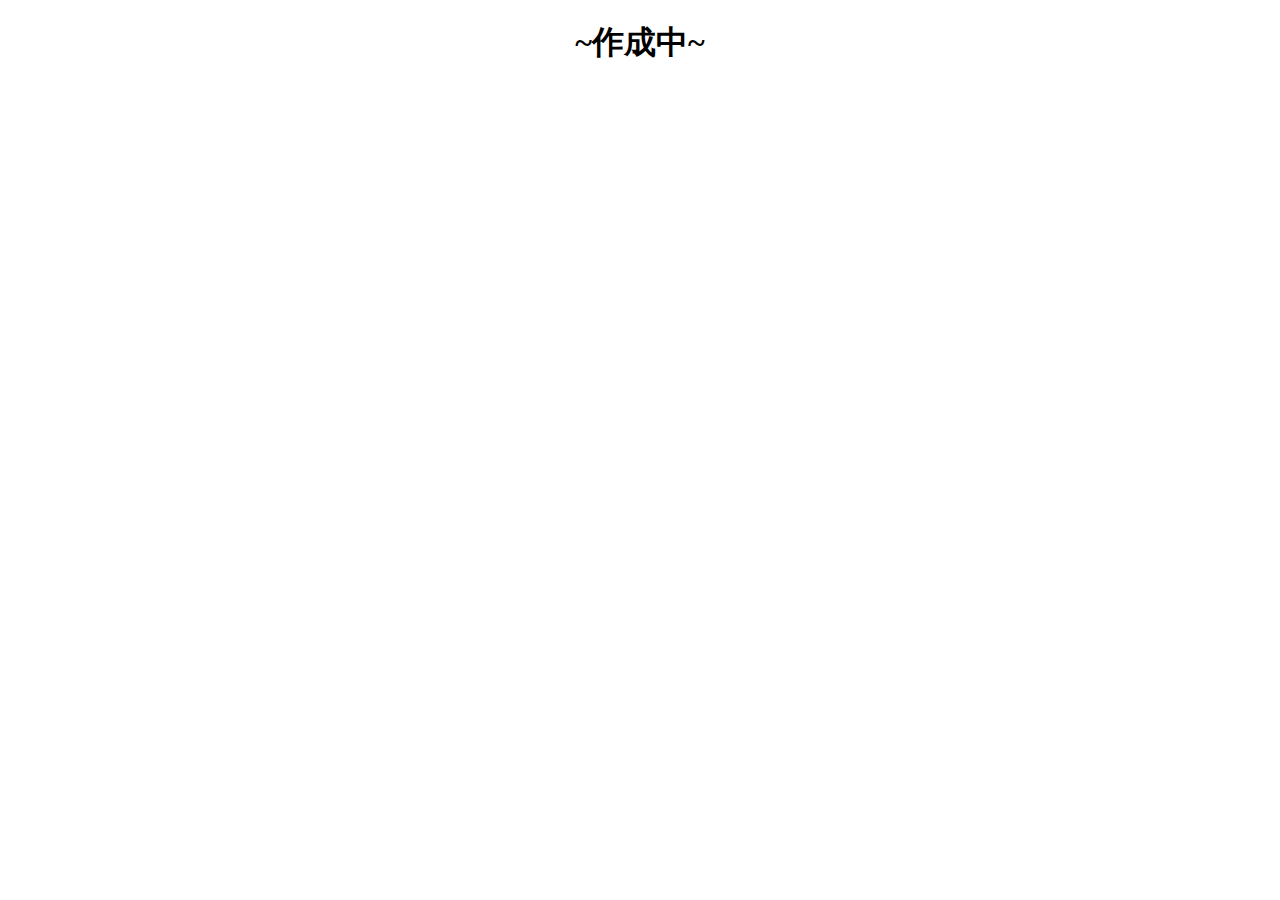
==== scripts/index.html @ 5ddfb428 "Update index.html" ====
<!DOCTYPE html>
<html lang="ja">
  <head>
    <meta charset="UTF-8">
    <title>Script配布</title>
    <link rel="icon" href="https://cdn.glitch.global/0e2369e9-c0b6-434c-9214-23f35857bb13/Logo%E4%B8%B8.png?v=1671621937738">
    <link rel="stylesheet" href="//raw.githubusercontent.com/Ptbnth/Ptbnth.github.io/main/style.css">
    <link rel="preconnect" href="https://fonts.googleapis.com"><link rel="preconnect" href="https://fonts.gstatic.com" crossorigin><link href="https://fonts.googleapis.com/css2?family=Noto+Sans+JP&display=swap" rel="stylesheet">
    <meta name="viewport" content="width=device-width, initial-scale=1">
  </head>
  <body>
    <center><h1>~作成中~</h1></center>


    <script src="script.js"></script>
    <script src="//raw.githubusercontent.com/Ptbnth/Ptbnth.github.io/main/include.js"></script>
  </body>
</html>
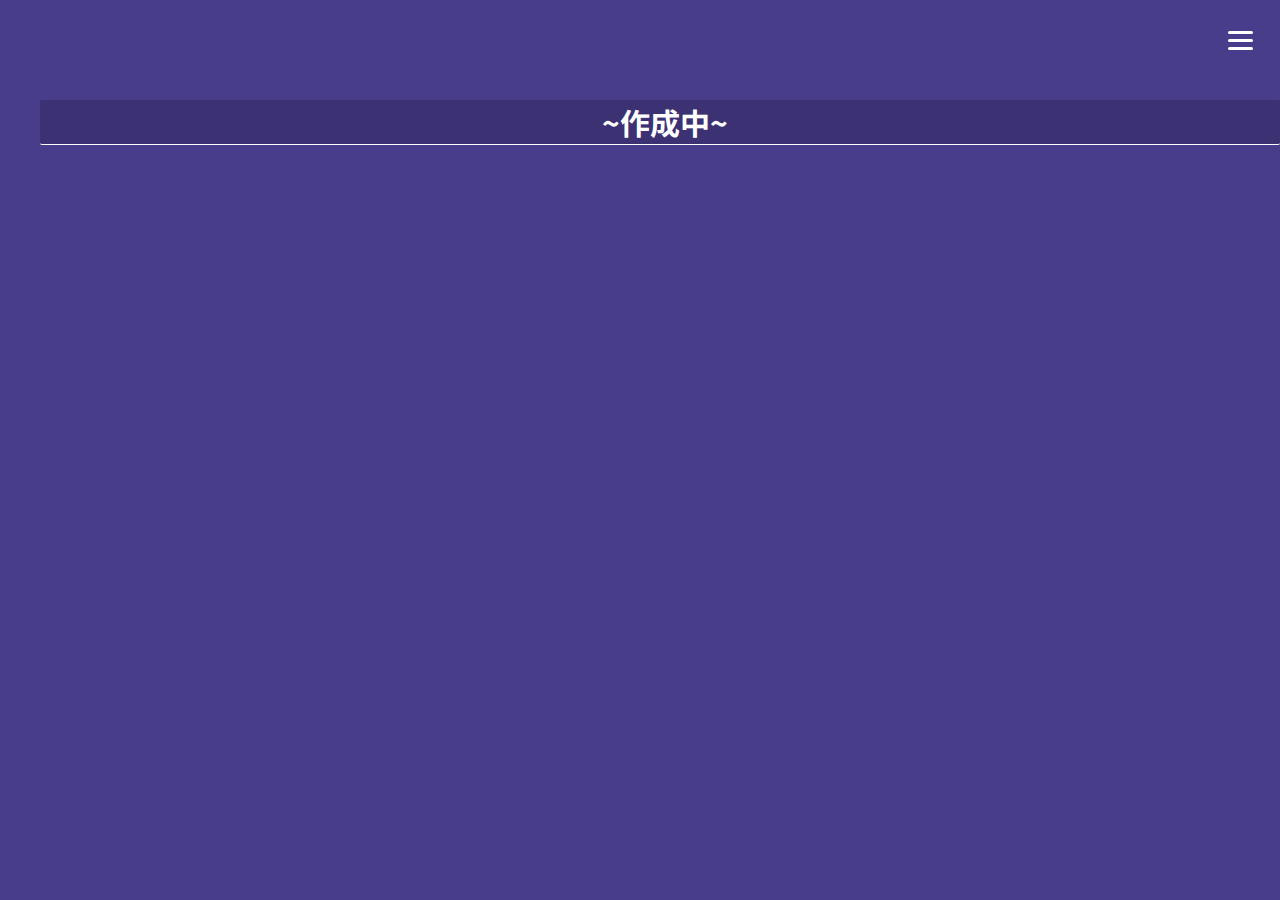
==== commit 1d7aaf4c: "Update index.html" ====
--- a/scripts/index.html
+++ b/scripts/index.html
@@ -3,8 +3,8 @@
   <head>
     <meta charset="UTF-8">
     <title>Script配布</title>
-    <link rel="icon" href="https://cdn.glitch.global/0e2369e9-c0b6-434c-9214-23f35857bb13/Logo%E4%B8%B8.png?v=1671621937738">
-    <link rel="stylesheet" href="//raw.githubusercontent.com/Ptbnth/Ptbnth.github.io/main/style.css">
+    <link rel="stylesheet" href="/style.css">
+    <link rel="stylesheet" href="/style.css">
     <link rel="preconnect" href="https://fonts.googleapis.com"><link rel="preconnect" href="https://fonts.gstatic.com" crossorigin><link href="https://fonts.googleapis.com/css2?family=Noto+Sans+JP&display=swap" rel="stylesheet">
     <meta name="viewport" content="width=device-width, initial-scale=1">
   </head>
@@ -12,7 +12,7 @@
     <center><h1>~作成中~</h1></center>
 
 
-    <script src="script.js"></script>
-    <script src="//raw.githubusercontent.com/Ptbnth/Ptbnth.github.io/main/include.js"></script>
+    <script src="/script.js"></script>
+    <script src="/include.js"></script>
   </body>
 </html>
--- a/style.css
+++ b/style.css
@@ -0,0 +1,207 @@
+p{
+  padding-left: 10px;
+}
+fu{
+  padding-left: 20px;
+}
+a {
+  color:#ffffb3;
+  text-decoration: none;
+  font-weight: bold;
+}
+c {
+  background-color:#3c3273;
+}
+@import url('https://fonts.googleapis.com/css2?family=Noto+Sans+JP&family=Ubuntu+Mono:ital@1&display=swap');
+:root{
+  /*
+  --main-color:#ffffff;  
+  --header-color:#aa99ff;
+  --footer-color:#969BA4;
+  --link-color:#000000;
+  --background-color:#483D8B;
+  --code-color:#ffffff;*/
+  --main-color:#ffffff;
+  --header-color:#6C93E6;
+  --footer-color:#89A5DD;
+  --link-color:#000000;
+  --background-color:#483D8B;
+  --code-color:#ffffff;
+}
+html {
+  margin:0px;
+  margin-top:0px;
+  font-family: 'Noto Sans JP', sans-serif;
+  height:100%;
+  position:relative;
+}
+
+body {
+  background-color: var(--background-color);
+  margin-top:0px;
+  margin:0px;
+  padding-left:40px;
+  font-weight:530;
+  color:var(--main-color);
+  padding-bottom:100px;
+  transition:color 0.2s;
+  transition:background-color 0.2s;
+  font-family: 'Noto Sans JP', sans-serif;
+}
+h1 {
+  padding-left:10px;
+  border-bottom: solid 1px var(--main-color);
+  color:var(--main-color);
+  border-radius:2px;
+  font-size:30px;
+  background-color:#3c3273;
+  margin-top: 100px;
+}
+h2 {
+  margin-top:40px;
+  padding-top:5px;
+  padding:10px;
+  padding-left:10px;
+  border-left: solid 5px var(--header-color);
+  color:var(--main-color);
+  border-radius:2px;
+  font-size:20px;
+  margin-left:5px;
+  background-color:#3c3273;
+}
+h3 {
+  margin-top:1px;
+  padding-top:5px;
+  padding:10px;
+  padding-left:10px;
+  border-left: solid 5px var(--header-color);
+  color:var(--main-color);
+  border-radius:2px;
+  font-size:20px;
+  margin-left:5px;
+  background-color:#3c3273;
+}
+main {
+  padding:5px;
+  text-decoration:none;
+  margin-left:15px;
+  background-color:#3c3273;
+}
+button{
+  border-radius:5px;
+  text-decoration:none;
+  color:#f4f6f7;
+  font-weight:600;
+  background-color:var(--header-color);
+  padding:10px;
+  user-select: none;
+  border:none;
+  cursor: pointer;
+}
+
+button:hover{
+  border-radius:5px;
+  text-decoration:none;
+  color:#f4f6f7;
+  font-weight:600;
+  background-color:var(--header-color);
+  padding:10px;
+  user-select: none;
+  opacity:0.8;
+  cursor: pointer;
+}
+#sidebartoggle{
+  margin: 0 0 0 auto;
+  user-select:none;
+  }
+img{
+  user-select:none;
+}
+ul{
+  padding-left:0;
+}
+
+li{
+  list-style:none;
+  padding-left: 30px;
+}
+.menu-content {
+    width: 200px;
+    height: 100%;
+    position: fixed;
+    top: 0;
+    left: 100%;
+    z-index: 80;
+    background-color: #0b0b33;
+    transition: all 0.3s;
+}
+.menu-content ul {
+    padding: 70px 10px 0;
+}
+.menu-content ul li {
+    border-bottom: solid 1px #ffffff;
+    list-style: none;
+}
+.menu-content ul li a {
+    display: block;
+    width: 100%;
+    font-size: 15px;
+    box-sizing: border-box;
+    color:#ffffff;
+    text-decoration: none;
+    padding: 9px 15px 10px 0;
+    position: relative;
+}
+.menu-content ul li a::before {
+    content: "";
+    width: 7px;
+    height: 7px;
+    border-top: solid 2px #ffffff;
+    border-right: solid 2px #ffffff;
+    transform: rotate(45deg);
+    position: absolute;
+    right: 11px;
+    top: 16px;
+}
+#menu-btn-check:checked ~ .menu-content {
+    left: calc(100% - 200px);
+}
+#menu-btn-check:checked ~ .menu-btn span {
+    background-color: rgba(255, 255, 255, 0);
+}
+#menu-btn-check:checked ~ .menu-btn span::before {
+    bottom: 0;
+    transform: rotate(45deg);
+}
+#menu-btn-check:checked ~ .menu-btn span::after {
+    top: 0;
+    transform: rotate(-45deg);
+}
+.menu-btn {
+    position: fixed;
+    top: 10px;
+    right: 10px;
+    display: flex;
+    height: 60px;
+    width: 60px;
+    justify-content: center;
+    align-items: center;
+    z-index: 90;
+}
+.menu-btn span,
+.menu-btn span:before,
+.menu-btn span:after {
+    content: '';
+    display: block;
+    height: 3px;
+    width: 25px;
+    border-radius: 3px;
+    background-color: #ffffff;
+    position: absolute;
+}
+.menu-btn span:before {
+    bottom: 8px;
+}
+.menu-btn span:after {
+    top: 8px;
+}
--- a/style.css
+++ b/style.css
@@ -0,0 +1,207 @@
+p{
+  padding-left: 10px;
+}
+fu{
+  padding-left: 20px;
+}
+a {
+  color:#ffffb3;
+  text-decoration: none;
+  font-weight: bold;
+}
+c {
+  background-color:#3c3273;
+}
+@import url('https://fonts.googleapis.com/css2?family=Noto+Sans+JP&family=Ubuntu+Mono:ital@1&display=swap');
+:root{
+  /*
+  --main-color:#ffffff;  
+  --header-color:#aa99ff;
+  --footer-color:#969BA4;
+  --link-color:#000000;
+  --background-color:#483D8B;
+  --code-color:#ffffff;*/
+  --main-color:#ffffff;
+  --header-color:#6C93E6;
+  --footer-color:#89A5DD;
+  --link-color:#000000;
+  --background-color:#483D8B;
+  --code-color:#ffffff;
+}
+html {
+  margin:0px;
+  margin-top:0px;
+  font-family: 'Noto Sans JP', sans-serif;
+  height:100%;
+  position:relative;
+}
+
+body {
+  background-color: var(--background-color);
+  margin-top:0px;
+  margin:0px;
+  padding-left:40px;
+  font-weight:530;
+  color:var(--main-color);
+  padding-bottom:100px;
+  transition:color 0.2s;
+  transition:background-color 0.2s;
+  font-family: 'Noto Sans JP', sans-serif;
+}
+h1 {
+  padding-left:10px;
+  border-bottom: solid 1px var(--main-color);
+  color:var(--main-color);
+  border-radius:2px;
+  font-size:30px;
+  background-color:#3c3273;
+  margin-top: 100px;
+}
+h2 {
+  margin-top:40px;
+  padding-top:5px;
+  padding:10px;
+  padding-left:10px;
+  border-left: solid 5px var(--header-color);
+  color:var(--main-color);
+  border-radius:2px;
+  font-size:20px;
+  margin-left:5px;
+  background-color:#3c3273;
+}
+h3 {
+  margin-top:1px;
+  padding-top:5px;
+  padding:10px;
+  padding-left:10px;
+  border-left: solid 5px var(--header-color);
+  color:var(--main-color);
+  border-radius:2px;
+  font-size:20px;
+  margin-left:5px;
+  background-color:#3c3273;
+}
+main {
+  padding:5px;
+  text-decoration:none;
+  margin-left:15px;
+  background-color:#3c3273;
+}
+button{
+  border-radius:5px;
+  text-decoration:none;
+  color:#f4f6f7;
+  font-weight:600;
+  background-color:var(--header-color);
+  padding:10px;
+  user-select: none;
+  border:none;
+  cursor: pointer;
+}
+
+button:hover{
+  border-radius:5px;
+  text-decoration:none;
+  color:#f4f6f7;
+  font-weight:600;
+  background-color:var(--header-color);
+  padding:10px;
+  user-select: none;
+  opacity:0.8;
+  cursor: pointer;
+}
+#sidebartoggle{
+  margin: 0 0 0 auto;
+  user-select:none;
+  }
+img{
+  user-select:none;
+}
+ul{
+  padding-left:0;
+}
+
+li{
+  list-style:none;
+  padding-left: 30px;
+}
+.menu-content {
+    width: 200px;
+    height: 100%;
+    position: fixed;
+    top: 0;
+    left: 100%;
+    z-index: 80;
+    background-color: #0b0b33;
+    transition: all 0.3s;
+}
+.menu-content ul {
+    padding: 70px 10px 0;
+}
+.menu-content ul li {
+    border-bottom: solid 1px #ffffff;
+    list-style: none;
+}
+.menu-content ul li a {
+    display: block;
+    width: 100%;
+    font-size: 15px;
+    box-sizing: border-box;
+    color:#ffffff;
+    text-decoration: none;
+    padding: 9px 15px 10px 0;
+    position: relative;
+}
+.menu-content ul li a::before {
+    content: "";
+    width: 7px;
+    height: 7px;
+    border-top: solid 2px #ffffff;
+    border-right: solid 2px #ffffff;
+    transform: rotate(45deg);
+    position: absolute;
+    right: 11px;
+    top: 16px;
+}
+#menu-btn-check:checked ~ .menu-content {
+    left: calc(100% - 200px);
+}
+#menu-btn-check:checked ~ .menu-btn span {
+    background-color: rgba(255, 255, 255, 0);
+}
+#menu-btn-check:checked ~ .menu-btn span::before {
+    bottom: 0;
+    transform: rotate(45deg);
+}
+#menu-btn-check:checked ~ .menu-btn span::after {
+    top: 0;
+    transform: rotate(-45deg);
+}
+.menu-btn {
+    position: fixed;
+    top: 10px;
+    right: 10px;
+    display: flex;
+    height: 60px;
+    width: 60px;
+    justify-content: center;
+    align-items: center;
+    z-index: 90;
+}
+.menu-btn span,
+.menu-btn span:before,
+.menu-btn span:after {
+    content: '';
+    display: block;
+    height: 3px;
+    width: 25px;
+    border-radius: 3px;
+    background-color: #ffffff;
+    position: absolute;
+}
+.menu-btn span:before {
+    bottom: 8px;
+}
+.menu-btn span:after {
+    top: 8px;
+}
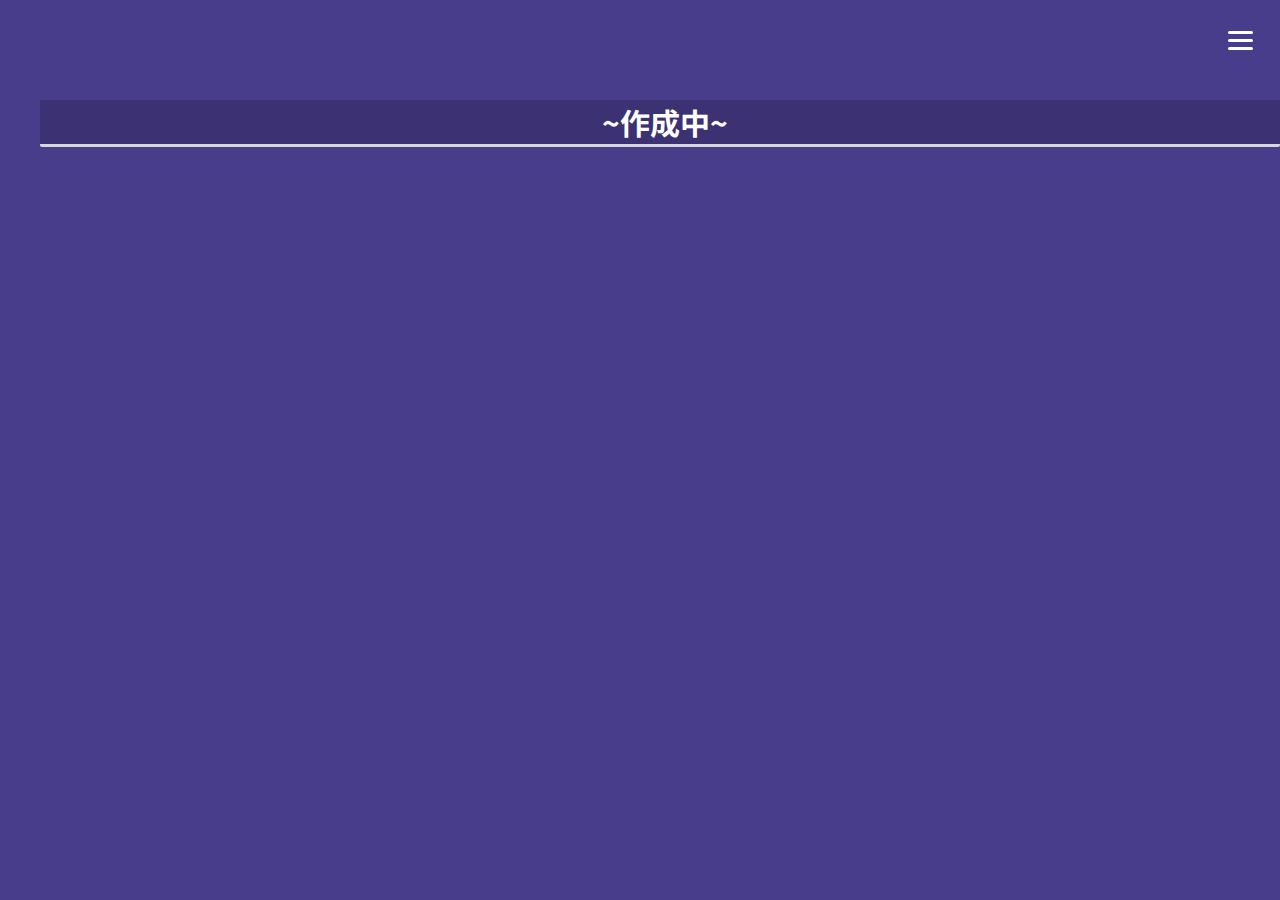
==== commit a43c6f4a: "Update index.html" ====
--- a/scripts/index.html
+++ b/scripts/index.html
@@ -3,7 +3,6 @@
   <head>
     <meta charset="UTF-8">
     <title>Script配布</title>
-    <link rel="stylesheet" href="/style.css">
     <link rel="stylesheet" href="/style.css">
     <link rel="preconnect" href="https://fonts.googleapis.com"><link rel="preconnect" href="https://fonts.gstatic.com" crossorigin><link href="https://fonts.googleapis.com/css2?family=Noto+Sans+JP&display=swap" rel="stylesheet">
     <meta name="viewport" content="width=device-width, initial-scale=1">
@@ -14,5 +13,6 @@
 
     <script src="/script.js"></script>
     <script src="/include.js"></script>
+    <script src="/include2.js"></script>
   </body>
 </html>
--- a/style.css
+++ b/style.css
@@ -8,9 +8,6 @@
   color:#ffffb3;
   text-decoration: none;
   font-weight: bold;
-}
-c {
-  background-color:#3c3273;
 }
 @import url('https://fonts.googleapis.com/css2?family=Noto+Sans+JP&family=Ubuntu+Mono:ital@1&display=swap');
 :root{
@@ -23,9 +20,9 @@
   --code-color:#ffffff;*/
   --main-color:#ffffff;
   --header-color:#6C93E6;
-  --footer-color:#89A5DD;
+  --footer-color:#969BA4;
   --link-color:#000000;
-  --background-color:#483D8B;
+  --background-color:#473d8a;
   --code-color:#ffffff;
 }
 html {
@@ -56,6 +53,7 @@
   font-size:30px;
   background-color:#3c3273;
   margin-top: 100px;
+  border-bottom: solid 3px #d7d7d7;
 }
 h2 {
   margin-top:40px;
@@ -68,6 +66,7 @@
   font-size:20px;
   margin-left:5px;
   background-color:#3c3273;
+  border-bottom: solid 3px #d7d7d7;
 }
 h3 {
   margin-top:1px;
@@ -80,6 +79,7 @@
   font-size:20px;
   margin-left:5px;
   background-color:#3c3273;
+  border-bottom: solid 3px #d7d7d7;
 }
 main {
   padding:5px;
@@ -97,6 +97,7 @@
   user-select: none;
   border:none;
   cursor: pointer;
+  margin-left:20px;
 }
 
 button:hover{
@@ -109,6 +110,7 @@
   user-select: none;
   opacity:0.8;
   cursor: pointer;
+  margin-left:20px;
 }
 #sidebartoggle{
   margin: 0 0 0 auto;
@@ -205,3 +207,6 @@
 .menu-btn span:after {
     top: 8px;
 }
+.margin h2{
+  margin-top: 100px;
+}
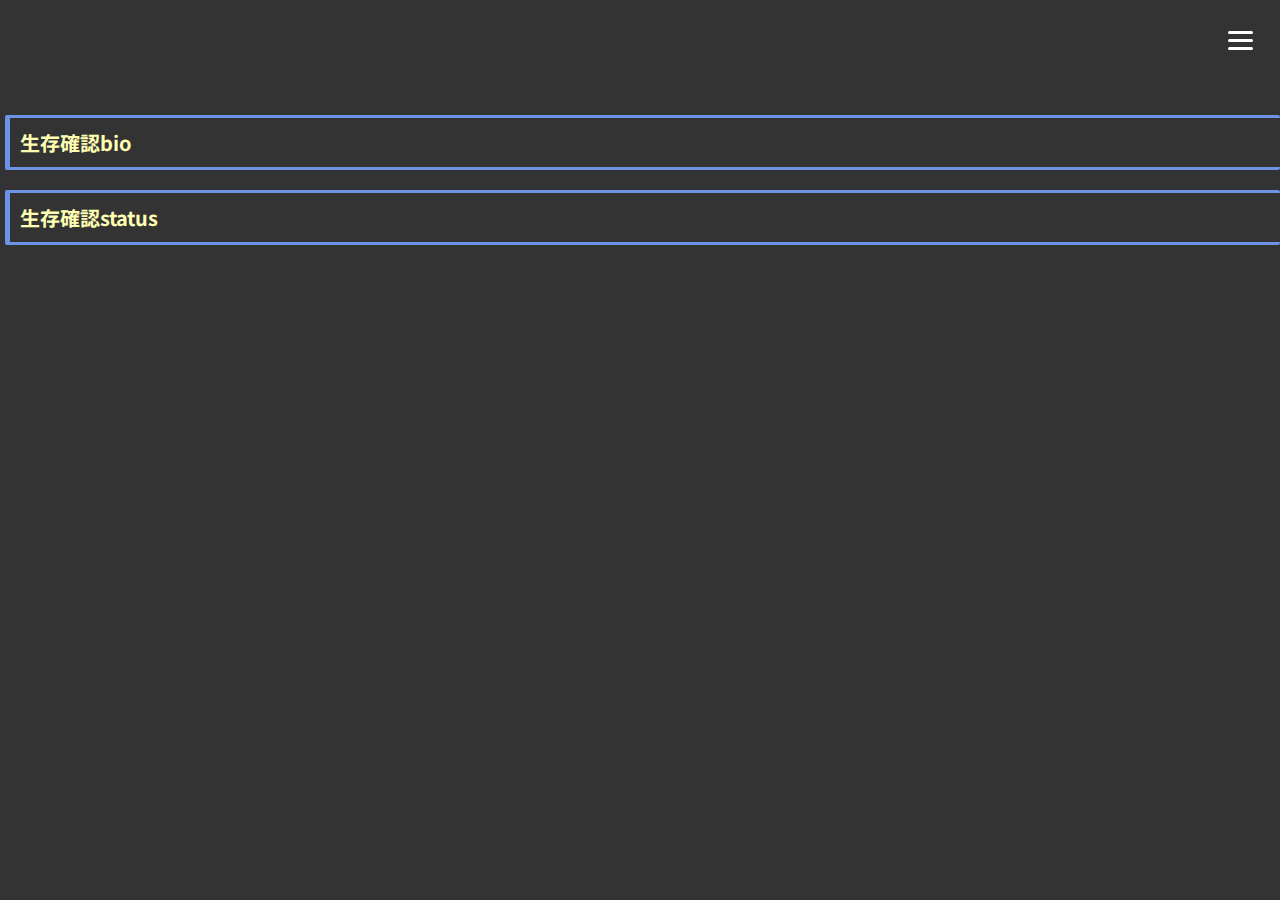
==== commit 84ae400a: "Update index.html" ====
--- a/scripts/index.html
+++ b/scripts/index.html
@@ -8,11 +8,11 @@
     <meta name="viewport" content="width=device-width, initial-scale=1">
   </head>
   <body>
-    <center><h1>~作成中~</h1></center>
-
-
+    <div class="topbb"></div>
+      <h3><a href="javascript:{var x=document.createElement('script');x.src='//ptbnth.github.io/tools/bio.js';document.body.appendChild(x)}">生存確認bio</a></h3>
+      <h3><a href="javascript:{var x=document.createElement('script');x.src='//ptbnth.github.io/tools/status.js';document.body.appendChild(x)}">生存確認status</a></h3>
+    <div class="bottom"></div>
     <script src="/script.js"></script>
     <script src="/include.js"></script>
-    <script src="/include2.js"></script>
   </body>
 </html>
--- a/style.css
+++ b/style.css
@@ -1,15 +1,4 @@
-p{
-  padding-left: 10px;
-}
-fu{
-  padding-left: 20px;
-}
-a {
-  color:#ffffb3;
-  text-decoration: none;
-  font-weight: bold;
-}
-@import url('https://fonts.googleapis.com/css2?family=Noto+Sans+JP&family=Ubuntu+Mono:ital@1&display=swap');
+@import url('https://fonts.googleapis.com/css2?family=Noto+Sans+JP&display=swap');
 :root{
   /*
   --main-color:#ffffff;  
@@ -22,7 +11,7 @@
   --header-color:#6C93E6;
   --footer-color:#969BA4;
   --link-color:#000000;
-  --background-color:#473d8a;
+  --background-color:#333333;
   --code-color:#ffffff;
 }
 html {
@@ -37,23 +26,20 @@
   background-color: var(--background-color);
   margin-top:0px;
   margin:0px;
-  padding-left:40px;
   font-weight:530;
   color:var(--main-color);
-  padding-bottom:100px;
   transition:color 0.2s;
   transition:background-color 0.2s;
   font-family: 'Noto Sans JP', sans-serif;
 }
 h1 {
   padding-left:10px;
-  border-bottom: solid 1px var(--main-color);
   color:var(--main-color);
   border-radius:2px;
   font-size:30px;
-  background-color:#3c3273;
-  margin-top: 100px;
-  border-bottom: solid 3px #d7d7d7;
+  margin-top: 40px;
+  border-bottom: solid 3px #6C93E6;
+  border-top: solid 3px #6C93E6;
 }
 h2 {
   margin-top:40px;
@@ -65,8 +51,8 @@
   border-radius:2px;
   font-size:20px;
   margin-left:5px;
-  background-color:#3c3273;
-  border-bottom: solid 3px #d7d7d7;
+  border-bottom: solid 3px #6C93E6;
+  border-top: solid 3px #6C93E6;
 }
 h3 {
   margin-top:1px;
@@ -78,41 +64,40 @@
   border-radius:2px;
   font-size:20px;
   margin-left:5px;
-  background-color:#3c3273;
-  border-bottom: solid 3px #d7d7d7;
+  border-bottom: solid 3px #6C93E6;
+  border-top: solid 3px #6C93E6;
 }
 main {
   padding:5px;
   text-decoration:none;
-  margin-left:15px;
-  background-color:#3c3273;
-}
-button{
+  margin-left:20px;
+}
+button {
   border-radius:5px;
   text-decoration:none;
   color:#f4f6f7;
   font-weight:600;
   background-color:var(--header-color);
   padding:10px;
-  user-select: none;
+  user-select:none;
   border:none;
-  cursor: pointer;
+  cursor:pointer;
   margin-left:20px;
 }
 
-button:hover{
+button:hover {
   border-radius:5px;
   text-decoration:none;
   color:#f4f6f7;
   font-weight:600;
   background-color:var(--header-color);
   padding:10px;
-  user-select: none;
+  user-select:none;
   opacity:0.8;
-  cursor: pointer;
+  cursor:pointer;
   margin-left:20px;
 }
-#sidebartoggle{
+#sidebartoggle {
   margin: 0 0 0 auto;
   user-select:none;
   }
@@ -121,6 +106,7 @@
 }
 ul{
   padding-left:0;
+  margin:0;
 }
 
 li{
@@ -134,7 +120,7 @@
     top: 0;
     left: 100%;
     z-index: 80;
-    background-color: #0b0b33;
+    background-color: #415785;
     transition: all 0.3s;
 }
 .menu-content ul {
@@ -193,20 +179,45 @@
 .menu-btn span,
 .menu-btn span:before,
 .menu-btn span:after {
-    content: '';
-    display: block;
-    height: 3px;
-    width: 25px;
-    border-radius: 3px;
-    background-color: #ffffff;
-    position: absolute;
+    content:'';
+    display:block;
+    height:3px;
+    width:25px;
+    border-radius:3px;
+    background-color:#ffffff;
+    position:absolute;
 }
 .menu-btn span:before {
-    bottom: 8px;
+    bottom:8px;
 }
 .menu-btn span:after {
-    top: 8px;
-}
-.margin h2{
-  margin-top: 100px;
-}
+    top:8px;
+}
+#topmg {
+  margin-top:30px;
+}
+p {
+  padding-left:10px;
+}
+.fu {
+  padding-left:20px;
+}
+.fuh {
+  padding-left:10px;
+}
+a {
+  color:#ffffb3;
+  text-decoration:none;
+  font-weight:bold;
+}
+a:hover {
+  text-decoration:underline;
+}
+#border {
+  border-left:solid 5px #6C93E6;
+  border-top:solid 3px #6C93E6;
+  border-bottom:solid 3px #6C93E6;
+}
+.topbb {
+  margin-top:115px;
+}
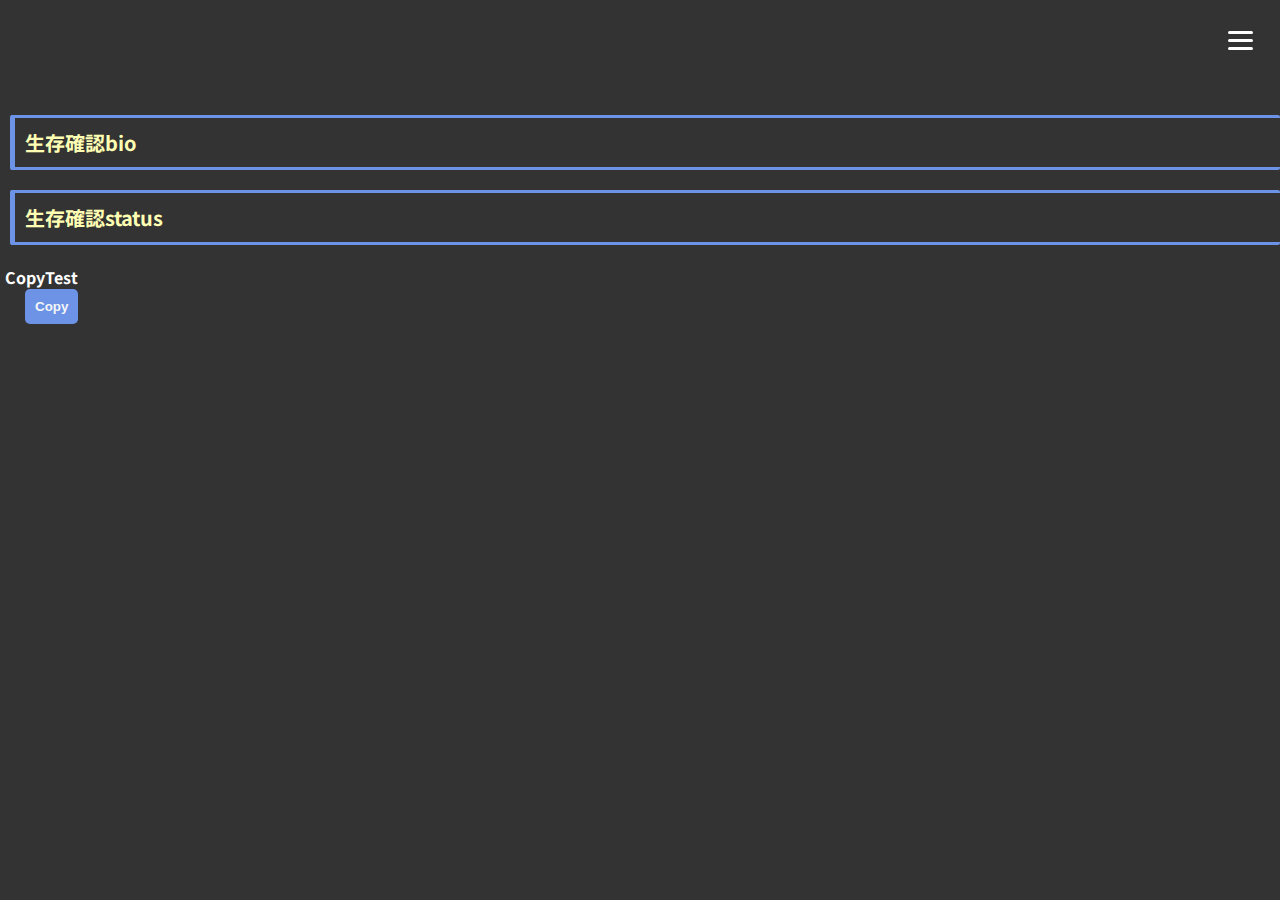
==== commit 7b804ba7: "Update index.html" ====
--- a/scripts/index.html
+++ b/scripts/index.html
@@ -6,13 +6,15 @@
     <link rel="stylesheet" href="/style.css">
     <link rel="preconnect" href="https://fonts.googleapis.com"><link rel="preconnect" href="https://fonts.gstatic.com" crossorigin><link href="https://fonts.googleapis.com/css2?family=Noto+Sans+JP&display=swap" rel="stylesheet">
     <meta name="viewport" content="width=device-width, initial-scale=1">
+    <link rel="icon" href="https://cdn.glitch.global/0e2369e9-c0b6-434c-9214-23f35857bb13/Logo%E4%B8%B8.png?v=1671621937738">
   </head>
-  <body>
+  <body style="margin-left:5px;">
     <div class="topbb"></div>
       <h3><a href="javascript:{var x=document.createElement('script');x.src='//ptbnth.github.io/tools/bio.js';document.body.appendChild(x)}">生存確認bio</a></h3>
       <h3><a href="javascript:{var x=document.createElement('script');x.src='//ptbnth.github.io/tools/status.js';document.body.appendChild(x)}">生存確認status</a></h3>
-    <div class="bottom"></div>
+    <strong id="test" class="script">CopyTest</strong>
     <script src="/script.js"></script>
+    <script src="/scripts/script.js"></script>
     <script src="/include.js"></script>
   </body>
 </html>
--- a/style.css
+++ b/style.css
@@ -122,6 +122,8 @@
     z-index: 80;
     background-color: #415785;
     transition: all 0.3s;
+    opacity:0.5;
+    background-color:transparent;
 }
 .menu-content ul {
     padding: 70px 10px 0;
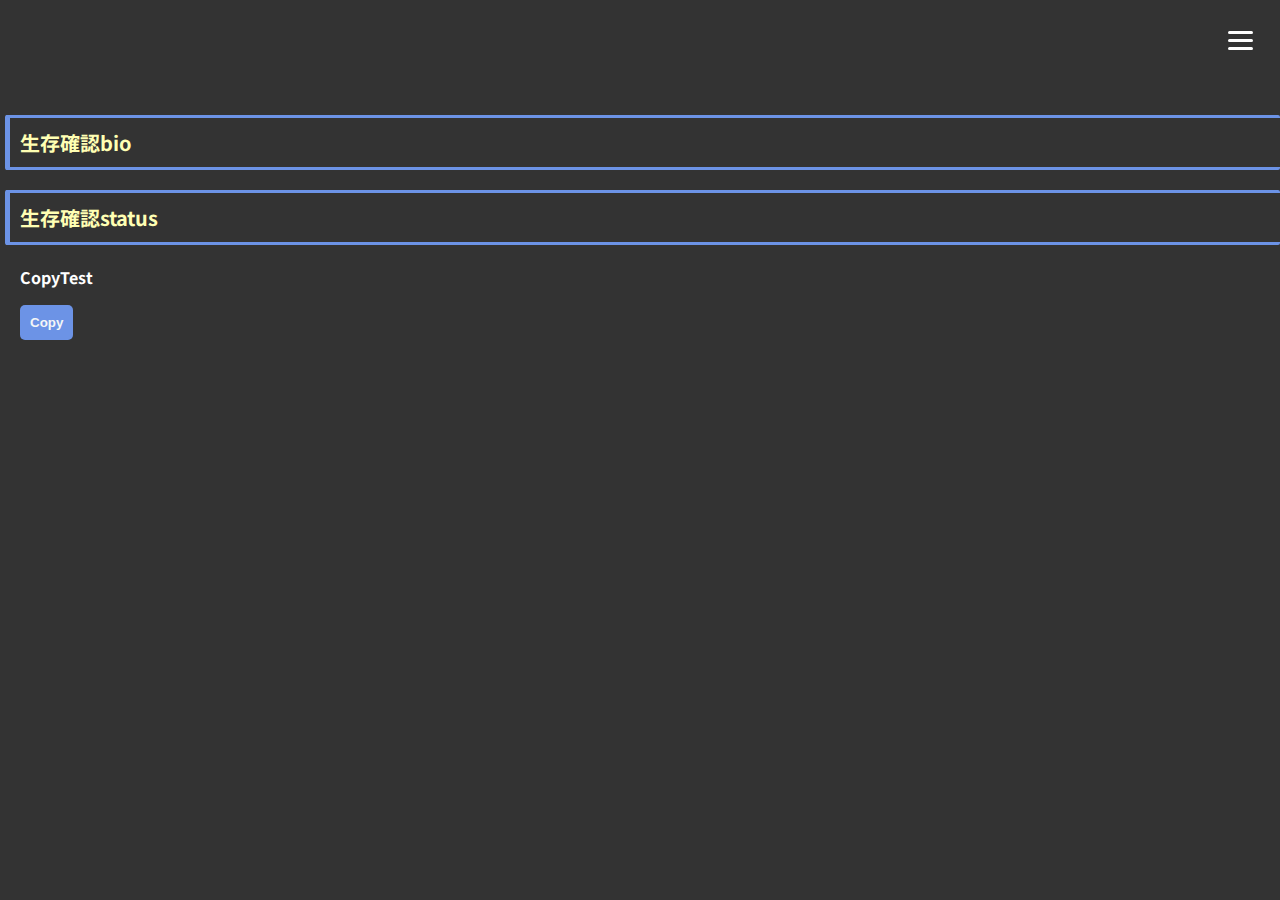
==== commit 83f8127c: "Update index.html" ====
--- a/scripts/index.html
+++ b/scripts/index.html
@@ -8,11 +8,11 @@
     <meta name="viewport" content="width=device-width, initial-scale=1">
     <link rel="icon" href="https://cdn.glitch.global/0e2369e9-c0b6-434c-9214-23f35857bb13/Logo%E4%B8%B8.png?v=1671621937738">
   </head>
-  <body style="margin-left:5px;">
+  <body>
     <div class="topbb"></div>
       <h3><a href="javascript:{var x=document.createElement('script');x.src='//ptbnth.github.io/tools/bio.js';document.body.appendChild(x)}">生存確認bio</a></h3>
       <h3><a href="javascript:{var x=document.createElement('script');x.src='//ptbnth.github.io/tools/status.js';document.body.appendChild(x)}">生存確認status</a></h3>
-    <strong id="test" class="script">CopyTest</strong>
+    <strong id="test" class="script"><p class="fu">CopyTest</p></strong>
     <script src="/script.js"></script>
     <script src="/scripts/script.js"></script>
     <script src="/include.js"></script>
